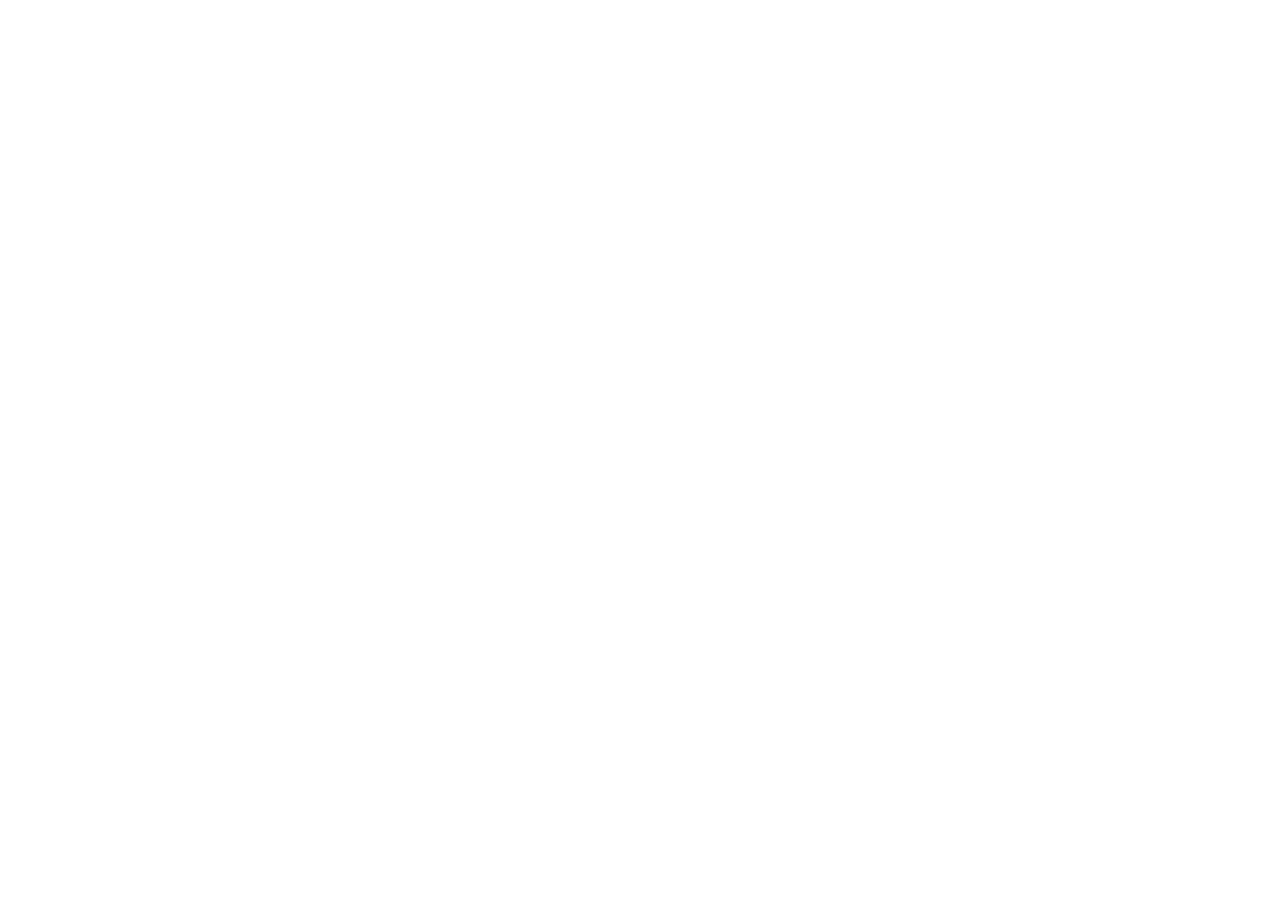
==== Test Reponsive/index.html @ 92525a67 "add project Test reponsive" ====
<!DOCTYPE html>
<html lang="en">
<head>
    <meta charset="UTF-8">
    <meta name="viewport" content="width=device-width, initial-scale=1.0">
    <title>Document</title>
    <link rel="stylesheet" href="./grid.css">
</head>
<body>  
        
</body>
</html>
---- Test Reponsive/grid.css ----
/* Column: .col
    Prefix class:
        - c - mobile  (mobile là cột kí hiệu là "c" nghĩa là column (cột) )
        - m - tablet  (tablet kí hiệu là "m" có nghĩa là medium (trung bình)
        - 1 - PC      (PC kí hiệu là "l" có nghĩa là Large (lớn)
     */
    

/* column trong mobile kí hiệu là c  */
.c-0 {
    display: none;
}

.c-1 {
    flex: 0 0 8.33333%;
    max-width: 8.33333%;
}

.c-2 {
    flex: 0 0 16.66667%;
    max-width: 16.66667%;
}

.c-3 {
    flex: 0 0 25%;
    max-width: 25%;
}

.c-4 {
    flex: 0 0 33.33333%;
    max-width: 33.33333%;
}

.c-5 {
    flex: 0 0 41.66667%;
    max-width: 41.66667%;
}

.c-6 {
    flex: 0 0 50%;
    max-width: 50%;
}

.c-7 {
    flex: 0 0 58.33333%;
    max-width: 58.33333%;
}

.c-8 {
    flex: 0 0 66.66667%;
    max-width: 66.66667%;
}

.c-9 {
    flex: 0 0 75%;
    max-width: 75%;
}

.c-10 {
    flex: 0 0 83.33333%;
    max-width: 83.33333%;
}

.c-11 {
    flex: 0 0 91.66667%;
    max-width: 91.66667%;
}

.c-12 {
    flex: 0 0 100%;
    max-width: 100%;
}

/* C - o ( o ở đây nghĩa là offset (vị trí) ) */

.c-o-1 {
    margin-left: 8.33333%;
}

.c-o-2 {
    margin-left: 16.66667%;
}

.c-o-3 {
    margin-left: 25%;
}

.c-o-4 {
    margin-left: 33.33333%;
}

.c-o-5 {
    margin-left: 41.66667%;
}

.c-o-6 {
    margin-left: 50%;
}

.c-o-7 {
    margin-left: 58.33333%;
}

.c-o-8 {
    margin-left: 66.66667%;
}

.c-o-9 {
    margin-left: 75%;
}

.c-o-10 {
    margin-left: 83.33333%;
}

.c-o-11 {
    margin-left: 91.66667%;
}



/*  Tablet */
@media(min-width:740px){
    .row {
        margin-left: -8px;
        margin-right: -8px;
    }

    .col {
        padding-left: 8px;
        padding-right: 8px;
    }

    .m-0 {
        display: none;
    }

    /* column tablet */
    .m-1,
    .m-2,
    .m-3,
    .m-4,
    .m-5,
    .m-6,
    .m-7,
    .m-8,
    .m-9,
    .m-10,
    .m-11,
    .m-12 {
        display: block;
    }

    .m-1 {
        flex: 0 0 8.33333%;
        max-width: 8.33333%;
    }

    .m-2 {
        flex: 0 0 16.66667%;
        max-width: 16.66667%;
    }

    .m-3 {
        flex: 0 0 25%;
        max-width: 25%;
    }

    .m-4 {
        flex: 0 0 33.33333%;
        max-width: 33.33333%;
    }

    .m-5 {
        flex: 0 0 41.66667%;
        max-width: 41.66667%;
    }

    .m-6 {
        flex: 0 0 50%;
        max-width: 50%;
    }

    .m-7 {
        flex: 0 0 58.33333%;
        max-width: 58.33333%;
    }

    .m-8 {
        flex: 0 0 66.66667%;
        max-width: 66.66667%;
    }

    .m-9 {
        flex: 0 0 75%;
        max-width: 75%;
    }

    .m-10 {
        flex: 0 0 83.33333%;
        max-width: 83.33333%;
    }

    .m-11 {
        flex: 0 0 91.66667%;
        max-width: 91.66667%;
    }

    .m-12 {
        flex: 0 0 100%;
        max-width: 100%;
    }

    /* M -o ( o ở đây nghĩa là offset (vị trí) ) */
    .m-o-1 {
        margin-left: 8.33333%;
    }

    .m-o-2 {
        margin-left: 16.66667%;
    }

    .m-o-3 {
        margin-left: 25%;
    }

    .m-o-4 {
        margin-left: 33.33333%;
    }

    .m-o-5 {
        margin-left: 41.66667%;
    }

    .m-o-6 {
        margin-left: 50%;
    }

    .m-o-7 {
        margin-left: 58.33333%;
    }

    .m-o-8 {
        margin-left: 66.66667%;
    }

    .m-o-9 {
        margin-left: 75%;
    }

    .m-o-10 {
        margin-left: 83.33333%;
    }

    .m-o-11 {
        margin-left: 91.66667%;
    }
}

/* Tablet -> PC low resolution (PC có độ phân giải thấp ) */
@media(min-width:740px) and (max-width:1023px) {
    .wide {
        width: 644px;
    }
}

/* PC medium resolution (PC có độ phân giải trung bình) */
@media (min-width:1113px) {
    .row {
        margin-left: -12px;
        margin-right: -12px;
    }

    .row.sm-gutter {
        margin-left: -5px;
        margin-right: -5px;
    }

    .col {
        padding-left: 12px;
        padding-right: 12px;
    }

    .row.sm-gutter .col {
        padding-left: 5px;
        padding-right: 5px;
    }

    .l-0 {
        display: none;
    }

    .l-1,
    .l-2,
    .l-2-4,
    .l-3,
    .l-4,
    .l-5,
    .l-6,
    .l-7,
    .l-8,
    .l-9,
    .l-10,
    .l-11,
    .l-12 {
        display: block;
    }

    .l-1 {
        flex: 0 0 8.33333%;
        max-width: 8.33333%;
    }

    .l-2 {
        flex: 0 0 16.66667%;
        max-width: 16.66667%;
    }

    .l-2-4 {
        flex: 0 0 20%;
        max-width: 20%;
    }

    .l-3 {
        flex: 0 0 25%;
        max-width: 25%;
    }

    .l-4 {
        flex: 0 0 33.33333%;
        max-width: 33.33333%;
    }

    .l-5 {
        flex: 0 0 41.66667%;
        max-width: 41.66667%;
    }

    .l-6 {
        flex: 0 0 50%;
        max-width: 50%;
    }

    .l-7 {
        flex: 0 0 58.33333%;
        max-width: 58.33333%;
    }

    .l-8 {
        flex: 0 0 66.66667%;
        max-width: 66.66667%;
    }

    .l-9 {
        flex: 0 0 75%;
        max-width: 75%;
    }

    .l-10 {
        flex: 0 0 83.33333%;
        max-width: 83.33333%;
    }

    .l-11 {
        flex: 0 0 91.66667%;
        max-width: 91.66667%;
    }

    .l-12 {
        flex: 0 0 100%;
        max-width: 100%;
    }

    /* l - o ( o ở đây nghĩa là offset (vị trí) ) */
    .l-o-1 {
        margin-left: 8.33333%;
    }

    .l-o-2 {
        margin-left: 16.66667%;
    }

    .l-o-3 {
        margin-left: 25%;
    }

    .l-o-4 {
        margin-left: 33.33333%;
    }

    .l-o-5 {
        margin-left: 41.66667%;
    }

    .l-o-6 {
        margin-left: 50%;
    }

    .l-o-7 {
        margin-left: 58.33333%;
    }

    .l-o-8 {
        margin-left: 66.66667%;
    }

    .l-o-9 {
        margin-left: 75%;
    }

    .l-o-10 {
        margin-left: 83.33333%;
    }

    .l-o-11 {
        margin-left: 91.66667%;
    }
}

/* PC có độ phân giải từ 1024 trở lên  */
@media (min-width: 1024px) and (max-width: 1239px) {
    .wide {
       width: 984px;
    }

    .wied.row {
        margin-left: -12px;
        margin-left: -12px;
    }

    .wide .row.sm-gutter {
        margin-left: -5px;
        margin-right: -5px;
    }

    .wide .col {
        padding-left: 12px;
        padding-right: 12px;
    }

    .wide .row.sm-gutter .col {
        padding-left: 5px;
        padding-right: 5px;
    }

    .wide .l-0 {
        display: none;
    }

    .wide .l-1,
    .wide .l-2,
    .wide .l-2-4,
    .wide .l-3,
    .wide .l-4,
    .wide .l-5,
    .wide .l-6,
    .wide .l-7,
    .wide .l-8,
    .wide .l-9,
    .wide .l-10,
    .wide .l-11,
    .wide .l-12 {
        display: block;
    }

    .wide .l-1 {
        flex: 0 0 8.33333%;
        max-width: 8.33333%;
    }

    .wide .l-2 {
        flex: 0 0 16.66667%;
        max-width: 16.66667%;
    }

    .wide .l-2-4 {
        flex: 0 0 20%;
        max-width: 20%;
    }

    .wide .l-3 {
        flex: 0 0 25%;
        max-width: 25%;
    }

    .wide .l-4 {
        flex: 0 0 33.33333%;
        max-width: 33.33333%;
    }

    .wide .l-5 {
        flex: 0 0 41.66667%;
        max-width: 41.66667%;
    }

    .wide .l-6 {
        flex: 0 0 50%;
        max-width: 50%;
    }

    .wide .l-7 {
        flex: 0 0 58.33333%;
        max-width: 58.33333%;
    }

    .wide .l-8 {
        flex: 0 0 66.66667%;
        max-width: 66.66667%;
    }

    .wide .l-9 {
        flex: 0 0 75%;
        max-width: 75%;
    }

    .wide .l-10 {
        flex: 0 0 83.33333%;
        max-width: 83.33333%;
    }

    .wide .l-11 {
        flex: 0 0 91.66667%;
        max-width: 91.66667%;
    }

    .wide .l-12 {
        flex: 0 0 100%;
        max-width: 100%;
    }

    .wide .l-o-1 {
        margin-left: 8.33333%;
    }

    .wide .l-o-2 {
        margin-left: 16.66667%;
    }

    .wide .l-o-3 {
        margin-left: 25%;
    }

    .wide .l-o-4 {
        margin-left: 33.33333%;
    }

    .wide .l-o-5 {
        margin-left: 41.66667%;
    }

    .wide .l-o-6 {
        margin-left: 50%;
    }

    .wide .l-o-7 {
        margin-left: 58.33333%;
    }

    .wide .l-o-8 {
        margin-left: 66.66667%;
    }

    .wide .l-o-9 {
        margin-left: 75%;
    }

    .wide .l-o-10 {
        margin-left: 83.33333%;
    }

    .wide .l-o-11 {
        margin-left: 91.66667%;
    }
}



.grid {
    width: 100%;
    display: block;
    padding: 0;
}

.grid.wide {
    max-width: 1200px;
    margin: 0 auto;

}

.row {
    display: flex;
    flex-wrap: nowrap ;
    margin-left: -4px;
    margin-right: -4px;
}



.col {
    padding-left: 4px;
    padding-right: 4px;
}
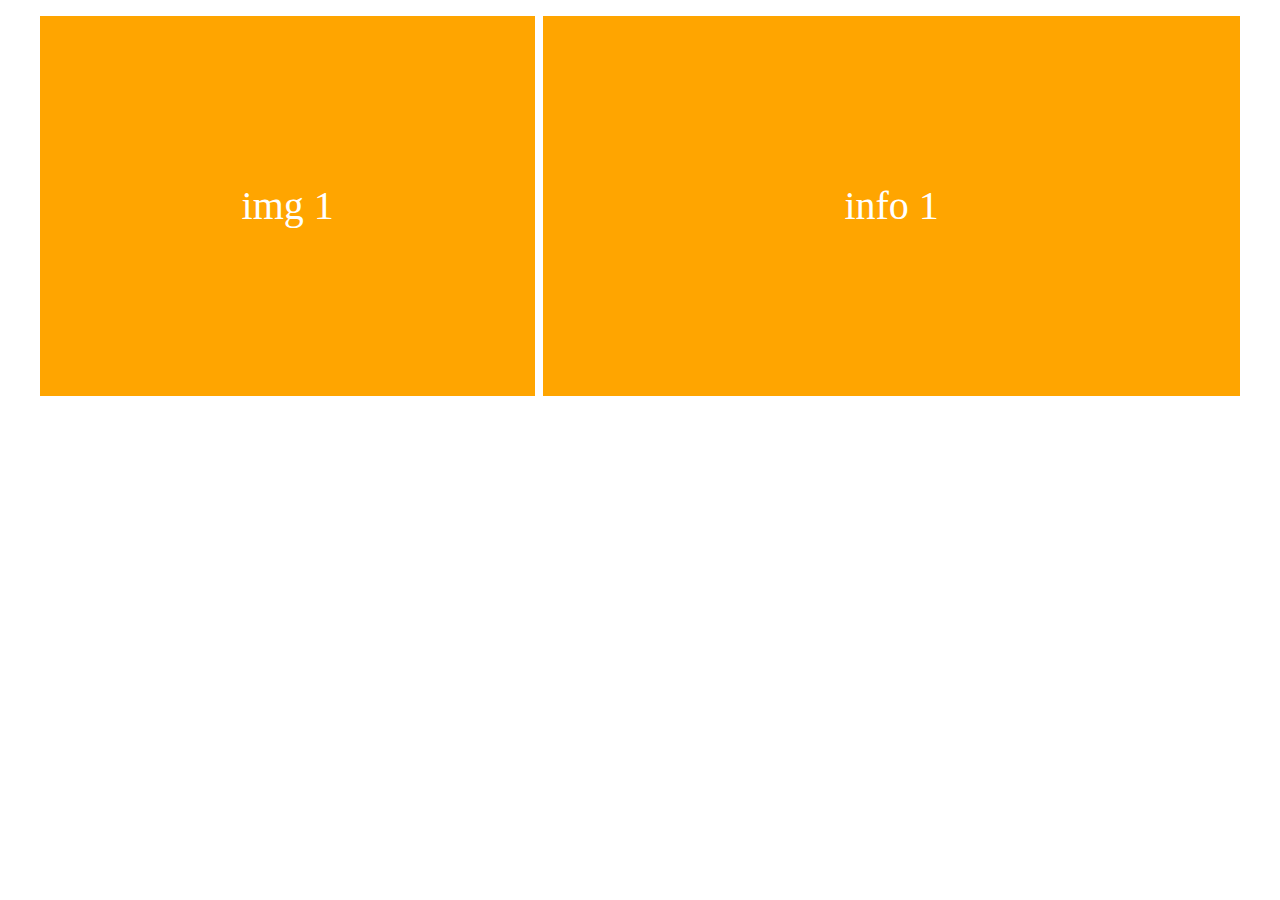
==== commit 5c53a437: "library" ====
--- a/Test Reponsive/index.html
+++ b/Test Reponsive/index.html
@@ -4,9 +4,21 @@
     <meta charset="UTF-8">
     <meta name="viewport" content="width=device-width, initial-scale=1.0">
     <title>Document</title>
-    <link rel="stylesheet" href="./grid.css">
+    <link rel="stylesheet" href="./css/grid.css">
+    <link rel="stylesheet" href="./css/style.css">
 </head>
 <body>  
-        
+        <div class="grid wide">
+            <div class="row">
+                <div class="col l-5 m-5 c-12">
+                    <div class="item">img 1</div>
+                </div>
+                
+                <div class="col l-7 m-7 c-12">
+                    <div class="item">info 1</div>
+                </div>
+            </div>
+            </div>
+        </div>
 </body>
 </html>--- a/Test Reponsive/css/grid.css
+++ b/Test Reponsive/css/grid.css
@@ -0,0 +1,605 @@
+
+    /* Column: .col
+    Prefix class:
+        - c - mobile  (mobile là cột kí hiệu là "c" nghĩa là column (cột) )
+        - m - tablet  (tablet kí hiệu là "m" có nghĩa là medium (trung bình)
+        - 1 - PC      (PC kí hiệu là "l" có nghĩa là Large (lớn)
+     */
+    
+
+/* column trong mobile kí hiệu là c  */
+.c-0 {
+    display: none;
+}
+
+.c-1 {
+    flex: 0 0 8.33333%;
+    max-width: 8.33333%;
+}
+
+.c-2 {
+    flex: 0 0 16.66667%;
+    max-width: 16.66667%;
+}
+
+.c-3 {
+    flex: 0 0 25%;
+    max-width: 25%;
+}
+
+.c-4 {
+    flex: 0 0 33.33333%;
+    max-width: 33.33333%;
+}
+
+.c-5 {
+    flex: 0 0 41.66667%;
+    max-width: 41.66667%;
+}
+
+.c-6 {
+    flex: 0 0 50%;
+    max-width: 50%;
+}
+
+.c-7 {
+    flex: 0 0 58.33333%;
+    max-width: 58.33333%;
+}
+
+.c-8 {
+    flex: 0 0 66.66667%;
+    max-width: 66.66667%;
+}
+
+.c-9 {
+    flex: 0 0 75%;
+    max-width: 75%;
+}
+
+.c-10 {
+    flex: 0 0 83.33333%;
+    max-width: 83.33333%;
+}
+
+.c-11 {
+    flex: 0 0 91.66667%;
+    max-width: 91.66667%;
+}
+
+.c-12 {
+    flex: 0 0 100%;
+    max-width: 100%;
+}
+
+/* C - o ( o ở đây nghĩa là offset (vị trí) ) */
+
+.c-o-1 {
+    margin-left: 8.33333%;
+}
+
+.c-o-2 {
+    margin-left: 16.66667%;
+}
+
+.c-o-3 {
+    margin-left: 25%;
+}
+
+.c-o-4 {
+    margin-left: 33.33333%;
+}
+
+.c-o-5 {
+    margin-left: 41.66667%;
+}
+
+.c-o-6 {
+    margin-left: 50%;
+}
+
+.c-o-7 {
+    margin-left: 58.33333%;
+}
+
+.c-o-8 {
+    margin-left: 66.66667%;
+}
+
+.c-o-9 {
+    margin-left: 75%;
+}
+
+.c-o-10 {
+    margin-left: 83.33333%;
+}
+
+.c-o-11 {
+    margin-left: 91.66667%;
+}
+
+
+
+/*  Tablet */
+@media(min-width:740px){
+    .row {
+        margin-left: -8px;
+        margin-right: -8px;
+    }
+
+    .col {
+        padding-left: 8px;
+        padding-right: 8px;
+    }
+
+    .m-0 {
+        display: none;
+    }
+
+    /* column tablet */
+    .m-1,
+    .m-2,
+    .m-3,
+    .m-4,
+    .m-5,
+    .m-6,
+    .m-7,
+    .m-8,
+    .m-9,
+    .m-10,
+    .m-11,
+    .m-12 {
+        display: block;
+    }
+
+    .m-1 {
+        flex: 0 0 8.33333%;
+        max-width: 8.33333%;
+    }
+
+    .m-2 {
+        flex: 0 0 16.66667%;
+        max-width: 16.66667%;
+    }
+
+    .m-3 {
+        flex: 0 0 25%;
+        max-width: 25%;
+    }
+
+    .m-4 {
+        flex: 0 0 33.33333%;
+        max-width: 33.33333%;
+    }
+
+    .m-5 {
+        flex: 0 0 41.66667%;
+        max-width: 41.66667%;
+    }
+
+    .m-6 {
+        flex: 0 0 50%;
+        max-width: 50%;
+    }
+
+    .m-7 {
+        flex: 0 0 58.33333%;
+        max-width: 58.33333%;
+    }
+
+    .m-8 {
+        flex: 0 0 66.66667%;
+        max-width: 66.66667%;
+    }
+
+    .m-9 {
+        flex: 0 0 75%;
+        max-width: 75%;
+    }
+
+    .m-10 {
+        flex: 0 0 83.33333%;
+        max-width: 83.33333%;
+    }
+
+    .m-11 {
+        flex: 0 0 91.66667%;
+        max-width: 91.66667%;
+    }
+
+    .m-12 {
+        flex: 0 0 100%;
+        max-width: 100%;
+    }
+
+    /* M -o ( o ở đây nghĩa là offset (vị trí) ) */
+    .m-o-1 {
+        margin-left: 8.33333%;
+    }
+
+    .m-o-2 {
+        margin-left: 16.66667%;
+    }
+
+    .m-o-3 {
+        margin-left: 25%;
+    }
+
+    .m-o-4 {
+        margin-left: 33.33333%;
+    }
+
+    .m-o-5 {
+        margin-left: 41.66667%;
+    }
+
+    .m-o-6 {
+        margin-left: 50%;
+    }
+
+    .m-o-7 {
+        margin-left: 58.33333%;
+    }
+
+    .m-o-8 {
+        margin-left: 66.66667%;
+    }
+
+    .m-o-9 {
+        margin-left: 75%;
+    }
+
+    .m-o-10 {
+        margin-left: 83.33333%;
+    }
+
+    .m-o-11 {
+        margin-left: 91.66667%;
+    }
+}
+
+/* Tablet -> PC low resolution (PC có độ phân giải thấp ) */
+@media(min-width:740px) and (max-width:1023px) {
+    .wide {
+        width: 644px;
+    }
+}
+
+/* PC medium resolution (PC có độ phân giải trung bình) */
+@media (min-width:1113px) {
+    .row {
+        margin-left: -12px;
+        margin-right: -12px;
+    }
+
+    .row.sm-gutter {
+        margin-left: -5px;
+        margin-right: -5px;
+    }
+
+    .col {
+        padding-left: 12px;
+        padding-right: 12px;
+    }
+
+    .row.sm-gutter .col {
+        padding-left: 5px;
+        padding-right: 5px;
+    }
+
+    .l-0 {
+        display: none;
+    }
+
+    .l-1,
+    .l-2,
+    .l-2-4,
+    .l-3,
+    .l-4,
+    .l-5,
+    .l-6,
+    .l-7,
+    .l-8,
+    .l-9,
+    .l-10,
+    .l-11,
+    .l-12 {
+        display: block;
+    }
+
+    .l-1 {
+        flex: 0 0 8.33333%;
+        max-width: 8.33333%;
+    }
+
+    .l-2 {
+        flex: 0 0 16.66667%;
+        max-width: 16.66667%;
+    }
+
+    .l-2-4 {
+        flex: 0 0 20%;
+        max-width: 20%;
+    }
+
+    .l-3 {
+        flex: 0 0 25%;
+        max-width: 25%;
+    }
+
+    .l-4 {
+        flex: 0 0 33.33333%;
+        max-width: 33.33333%;
+    }
+
+    .l-5 {
+        flex: 0 0 41.66667%;
+        max-width: 41.66667%;
+    }
+
+    .l-6 {
+        flex: 0 0 50%;
+        max-width: 50%;
+    }
+
+    .l-7 {
+        flex: 0 0 58.33333%;
+        max-width: 58.33333%;
+    }
+
+    .l-8 {
+        flex: 0 0 66.66667%;
+        max-width: 66.66667%;
+    }
+
+    .l-9 {
+        flex: 0 0 75%;
+        max-width: 75%;
+    }
+
+    .l-10 {
+        flex: 0 0 83.33333%;
+        max-width: 83.33333%;
+    }
+
+    .l-11 {
+        flex: 0 0 91.66667%;
+        max-width: 91.66667%;
+    }
+
+    .l-12 {
+        flex: 0 0 100%;
+        max-width: 100%;
+    }
+
+    /* l - o ( o ở đây nghĩa là offset (vị trí) ) */
+    .l-o-1 {
+        margin-left: 8.33333%;
+    }
+
+    .l-o-2 {
+        margin-left: 16.66667%;
+    }
+
+    .l-o-3 {
+        margin-left: 25%;
+    }
+
+    .l-o-4 {
+        margin-left: 33.33333%;
+    }
+
+    .l-o-5 {
+        margin-left: 41.66667%;
+    }
+
+    .l-o-6 {
+        margin-left: 50%;
+    }
+
+    .l-o-7 {
+        margin-left: 58.33333%;
+    }
+
+    .l-o-8 {
+        margin-left: 66.66667%;
+    }
+
+    .l-o-9 {
+        margin-left: 75%;
+    }
+
+    .l-o-10 {
+        margin-left: 83.33333%;
+    }
+
+    .l-o-11 {
+        margin-left: 91.66667%;
+    }
+}
+
+/* PC có độ phân giải từ 1024 trở lên  */
+@media (min-width: 1024px) and (max-width: 1239px) {
+    .wide {
+       width: 984px;
+    }
+
+    .wied.row {
+        margin-left: -12px;
+        margin-left: -12px;
+    }
+
+    .wide .row.sm-gutter {
+        margin-left: -5px;
+        margin-right: -5px;
+    }
+
+    .wide .col {
+        padding-left: 12px;
+        padding-right: 12px;
+    }
+
+    .wide .row.sm-gutter .col {
+        padding-left: 5px;
+        padding-right: 5px;
+    }
+
+    .wide .l-0 {
+        display: none;
+    }
+
+    .wide .l-1,
+    .wide .l-2,
+    .wide .l-2-4,
+    .wide .l-3,
+    .wide .l-4,
+    .wide .l-5,
+    .wide .l-6,
+    .wide .l-7,
+    .wide .l-8,
+    .wide .l-9,
+    .wide .l-10,
+    .wide .l-11,
+    .wide .l-12 {
+        display: block;
+    }
+
+    .wide .l-1 {
+        flex: 0 0 8.33333%;
+        max-width: 8.33333%;
+    }
+
+    .wide .l-2 {
+        flex: 0 0 16.66667%;
+        max-width: 16.66667%;
+    }
+
+    .wide .l-2-4 {
+        flex: 0 0 20%;
+        max-width: 20%;
+    }
+
+    .wide .l-3 {
+        flex: 0 0 25%;
+        max-width: 25%;
+    }
+
+    .wide .l-4 {
+        flex: 0 0 33.33333%;
+        max-width: 33.33333%;
+    }
+
+    .wide .l-5 {
+        flex: 0 0 41.66667%;
+        max-width: 41.66667%;
+    }
+
+    .wide .l-6 {
+        flex: 0 0 50%;
+        max-width: 50%;
+    }
+
+    .wide .l-7 {
+        flex: 0 0 58.33333%;
+        max-width: 58.33333%;
+    }
+
+    .wide .l-8 {
+        flex: 0 0 66.66667%;
+        max-width: 66.66667%;
+    }
+
+    .wide .l-9 {
+        flex: 0 0 75%;
+        max-width: 75%;
+    }
+
+    .wide .l-10 {
+        flex: 0 0 83.33333%;
+        max-width: 83.33333%;
+    }
+
+    .wide .l-11 {
+        flex: 0 0 91.66667%;
+        max-width: 91.66667%;
+    }
+
+    .wide .l-12 {
+        flex: 0 0 100%;
+        max-width: 100%;
+    }
+
+    .wide .l-o-1 {
+        margin-left: 8.33333%;
+    }
+
+    .wide .l-o-2 {
+        margin-left: 16.66667%;
+    }
+
+    .wide .l-o-3 {
+        margin-left: 25%;
+    }
+
+    .wide .l-o-4 {
+        margin-left: 33.33333%;
+    }
+
+    .wide .l-o-5 {
+        margin-left: 41.66667%;
+    }
+
+    .wide .l-o-6 {
+        margin-left: 50%;
+    }
+
+    .wide .l-o-7 {
+        margin-left: 58.33333%;
+    }
+
+    .wide .l-o-8 {
+        margin-left: 66.66667%;
+    }
+
+    .wide .l-o-9 {
+        margin-left: 75%;
+    }
+
+    .wide .l-o-10 {
+        margin-left: 83.33333%;
+    }
+
+    .wide .l-o-11 {
+        margin-left: 91.66667%;
+    }
+}
+
+
+
+.grid {
+    width: 100%;
+    display: block;
+    padding: 0;
+}
+
+.grid.wide {
+    max-width: 1200px;
+    margin: 0 auto;
+
+}
+
+.row {
+    display: flex;
+    flex-wrap: nowrap ;
+    margin-left: -4px;
+    margin-right: -4px;
+}
+
+
+
+.col {
+    padding-left: 4px;
+    padding-right: 4px;
+}
+
+
--- a/Test Reponsive/css/style.css
+++ b/Test Reponsive/css/style.css
@@ -0,0 +1,15 @@
+* {
+    padding: 0;
+    margin: 0;
+    box-sizing: border-box;
+}
+
+.item {
+    margin-top: 16px;
+    font-size: 40px;
+    color:#fff;
+    text-align: center;
+    min-height: 380px;
+    line-height: 380px;
+    background-color:orange;
+}